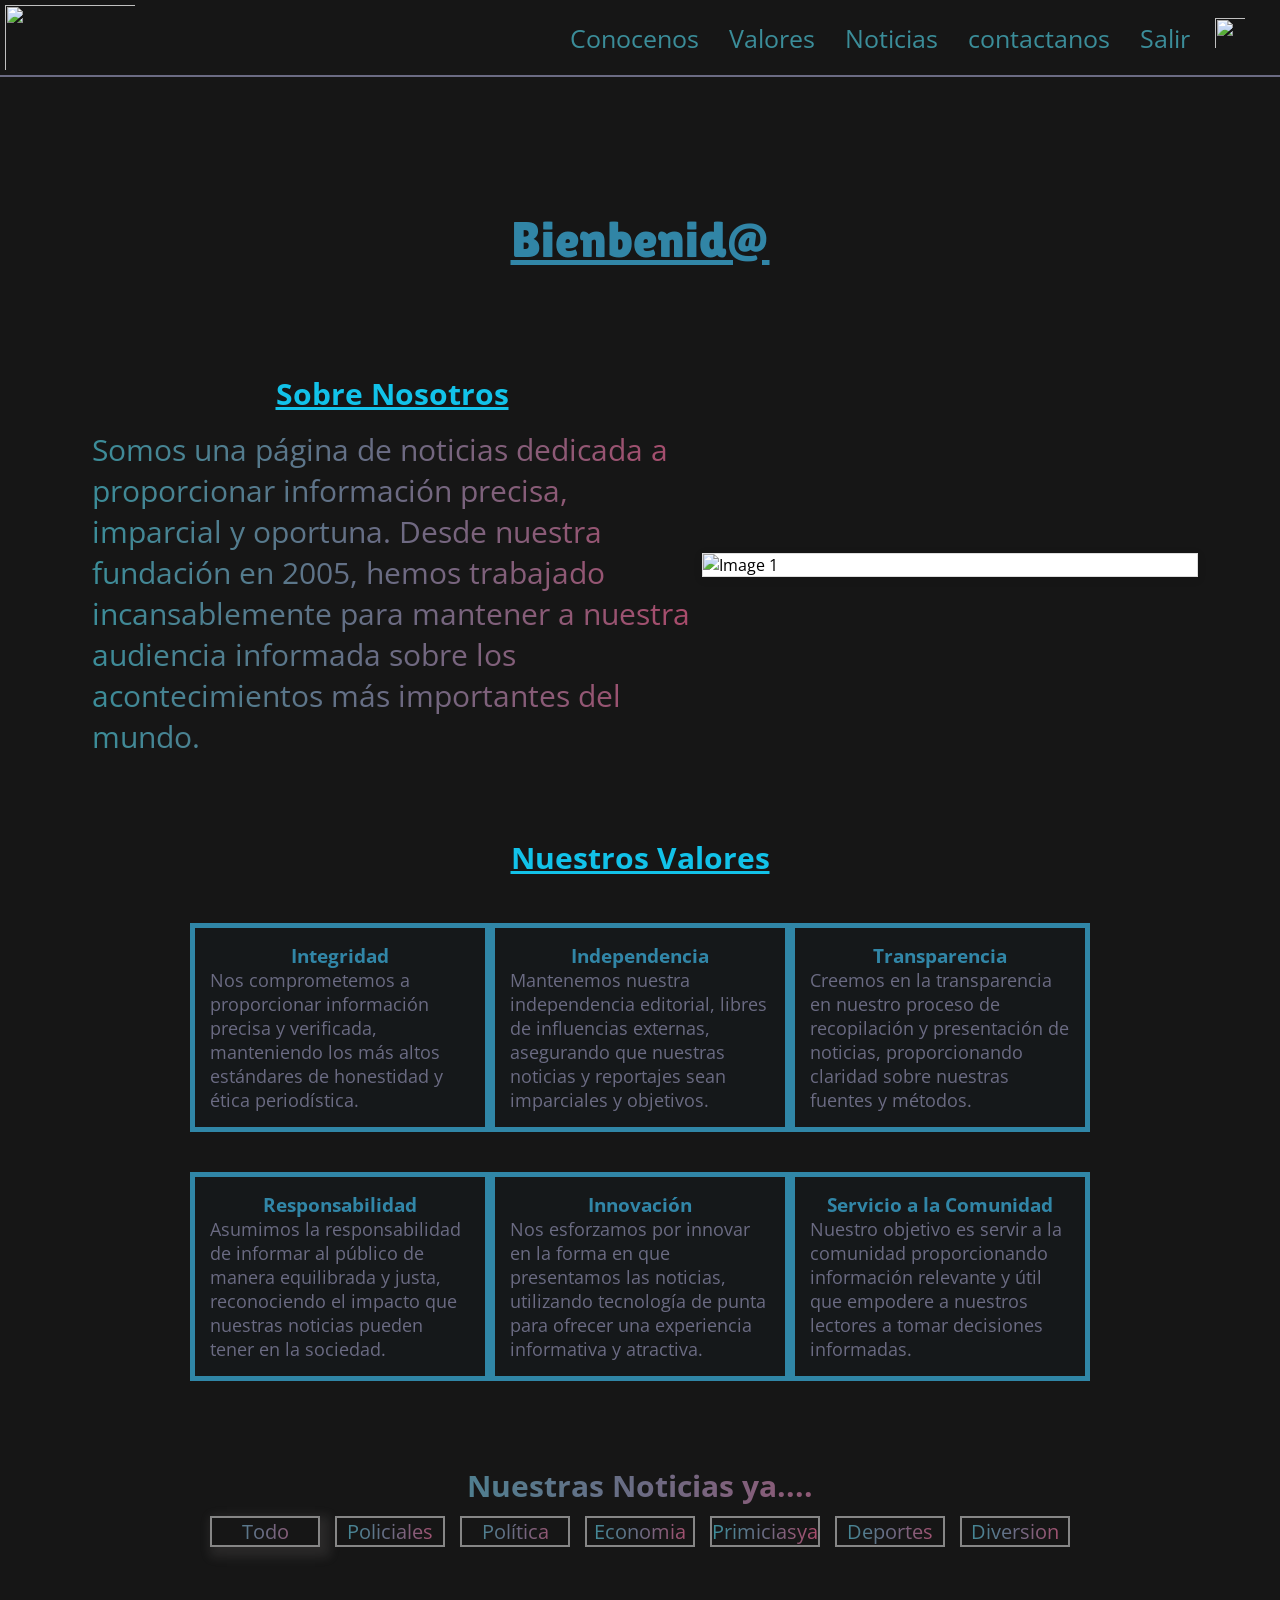
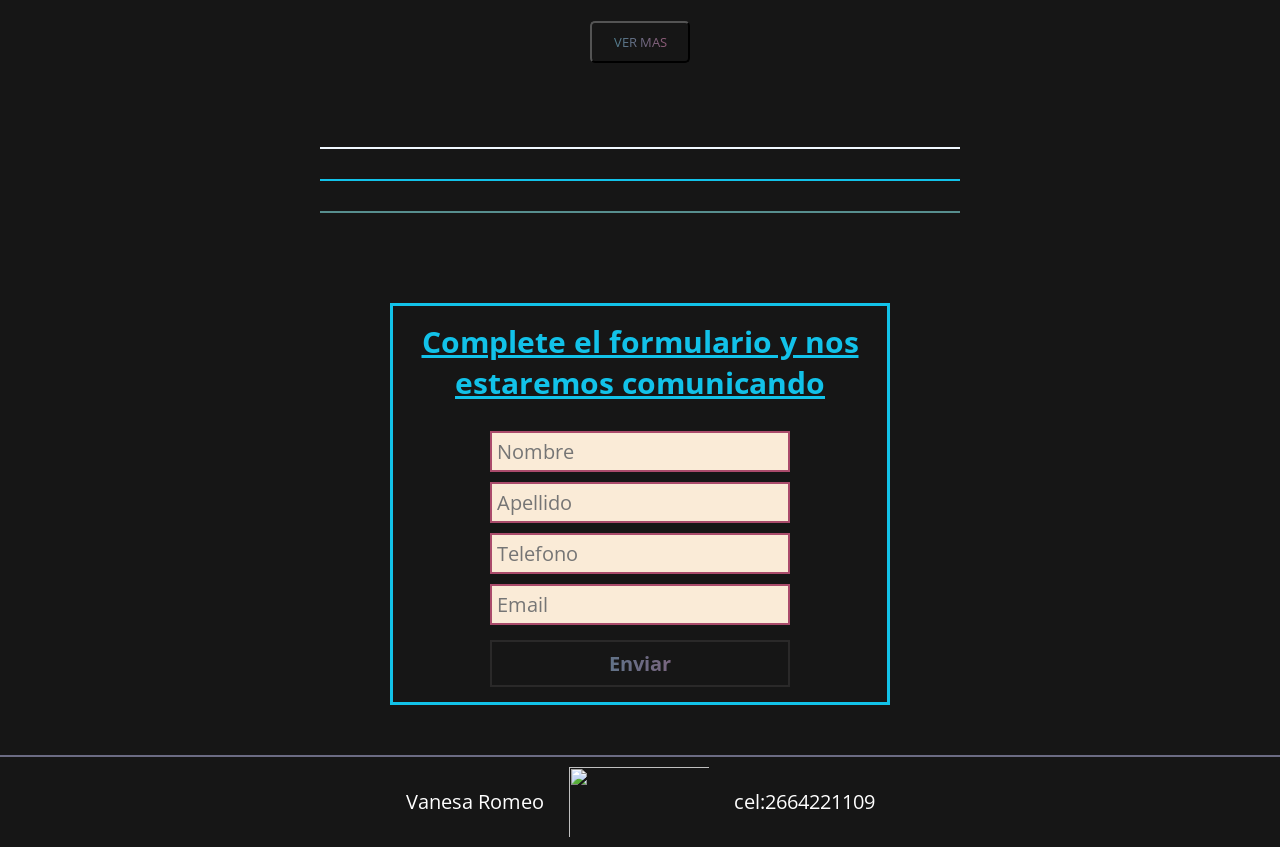
==== principal.html @ 24f7bdfd "first commit" ====
<!DOCTYPE html>
<html lang="en">
<head>
    <meta charset="UTF-8">
    <meta name="viewport" content="width=device-width, initial-scale=1.0">
    <link rel="stylesheet" href="accesorio/estilo/style.css">
     <link rel="preconnect" href="https://fonts.googleapis.com">
    <link rel="preconnect" href="https://fonts.gstatic.com" crossorigin>
    <link href="https://fonts.googleapis.com/css2?family=Anton&family=Lilita+One&family=Open+Sans:ital,wght@0,300..800;1,300..800&family=Poetsen+One&family=Radio+Canada+Big:ital,wght@0,400..700;1,400..700&family=Seymour+One&family=Song+Myung&display=swap" rel="stylesheet">
    <link  rel="stylesheet" href="https://cdnjs.cloudflare.com/ajax/libs/font-awesome/6.5.1/css/all.min.css"/> -
   
    <link rel="stylesheet" href="accesorio/estilo/mediaqueri.css">
    <title>..TN..</title>
</head>
<body>
  
   
        <header>
            <img class="logo" src="img/noticias_innobadoras-removebg-preview.png" alt="">
          <nav>
            <div class="menu-label">
              
            <i class="fa-solid fa-bars"></i>
            
          </div>
            <ul class="nav-list">
              <li><a href="#firt-pag">Conocenos</a></li>
              <li><a href="#section-abount">Valores</a></li>
              <li><a href="#noticias">Noticias</a></li>
              <li><a href="#formulario">contactanos</a></li>
              <li><a href="" id="closed">Salir</a></li>
                </ul>

<div class="favorites-container">
  <div class="conten-favorite">
 
   <img src="/img/Todo_Noticias-removebg-preview.png" alt="">
</div>
</div> 
<!-- conteiner del la noticias del carro -->
 <div class="favorites-dropdown"> 
  <h3> Tus Noticias favoritas♥️ </h3>
  <div class="favorite-item">
    
 <!-- <div class="item-details">
      <img src="/img/tini-stoessel-alejandro-rodrigo-pauljpeg.webp" alt="">
    <h3><em> "Emergencia salarial en la UBA: Yacobitti advirtió que la situación es “gravísima” y que hay profesores que no llegan a fin de mes",</em></h3>    
  
         <div class="div-info">
          
        <p>El vicerrector de la casa de estudios aseguró que la Universidad no es prioritaria para el Gobierno nacional. “Se va a perder calidad”, aseguró</p>
        </div>
    <div class="item-actions">
    <button><i class="fa-regular fa-trash-can"></i></button>
    </div>  </div> -->
  
  
  </div>
 <span class="underline"></span>
  <div class="favorite-btn">
  <button class="btn-delete">Vaciar favoritos <br><i class="fa-solid fa-trash-can-arrow-up"></i></button>
</div>
</div>


          </nav>
          
          </header>


          <main class="main">
          <section class="section-principal">
            <h1>Bienbenid@ <br><b> <span class="title-name" id="title-span"></span></h1></b>
            </section>

            <section id="firt-pag">
            <div class="conteiner-div">  
                <div class="div-hero2">
              <div class="div-we">
                <h2 >Sobre Nosotros</h2>
                <p class="soy-p">Somos una página de noticias dedicada a proporcionar información precisa, imparcial y oportuna. Desde nuestra fundación en 2005, hemos trabajado incansablemente para mantener a nuestra audiencia informada sobre los acontecimientos más importantes del mundo.</p>
               </div>

          
                <div class="carousel">
             <div class="carousel-container">
               <div class="carousel-slide">
                 <img src="img/Diseño sin título (1).jpg" alt="Image 1">
               </div>
               <div class="carousel-slide">
                 <img src="img/Diseño sin título (2).jpg" alt="Image 2">
               </div>
               <div class="carousel-slide">
                 <img src="img/Diseño sin título (3).jpg" alt="Image 3">
               </div>
               <div class="carousel-slide">
                 <img src="img/Diseño sin título.jpg" alt="Image 4">
               </div>
             </div>
           </div>
             </div>       
            </div>
          </section>
        
          <section class="section-abount" id="section-abount">  
            <h2 class="soy-h2">Nuestros Valores</h2>  
            <div class="conteiner-abount">          
              <div class="about-us">                 
                <div class="values">
                  <h3>Integridad</h3>
                  <p>Nos comprometemos a proporcionar información precisa y verificada, manteniendo los más altos estándares de honestidad y ética periodística.</p>
                </div>
                <div class="values">
                  <h3>Independencia</h3>
                  <p>Mantenemos nuestra independencia editorial, libres de influencias externas, asegurando que nuestras noticias y reportajes sean imparciales y objetivos.</p>
                </div>
                <div class="values">
                  <h3>Transparencia</h3>
                  <p>Creemos en la transparencia en nuestro proceso de recopilación y presentación de noticias, proporcionando claridad sobre nuestras fuentes y métodos.</p>
                </div>
              </div>
              <div class="about-us">  
                <div class="values">
                  <h3>Responsabilidad</h3>
                  <p>Asumimos la responsabilidad de informar al público de manera equilibrada y justa, reconociendo el impacto que nuestras noticias pueden tener en la sociedad.</p>
                </div>
                <div class="values">
                  <h3>Innovación</h3>
                  <p>Nos esforzamos por innovar en la forma en que presentamos las noticias, utilizando tecnología de punta para ofrecer una experiencia informativa y atractiva.</p>
                </div>
                <div class="values">
                  <h3>Servicio a la Comunidad</h3>
                  <p>Nuestro objetivo es servir a la comunidad proporcionando información relevante y útil que empodere a nuestros lectores a tomar decisiones informadas.</p>
                </div>
              </div>
            </div> 
          </section>
          
        

             
          <section class="category-section" id="noticias">  
            <h3>Nuestras Noticias ya....</h3>
            <div class="categories">
              <button class="category btnall"  data-category="all">Todo</button>

              <button class="category" data-category="policiales">Policiales</button>
              <button class="category" data-category="politica">
                ️Política
              </button>
              <button class="category" data-category="economia">Economia</button>
              <button class="category" data-category="primiciasya">
                Primiciasya
              </button>
              <button class="category" data-category="deportes">Deportes</button>
              <button class="category" data-category="diversion">Diversion</button>
              
             
            </div>
<!-- aca van las noticias -->
<div class="noticias.container" id="noti-div">  
 
            
            </div>

            <button class="btn-more" >VER MAS</button>
          </section>

       
          <!--  seccion de contacto -->

          <section class="section-form" id="formulario">
               <div class="divider"></div>
               <div class="divider-two"></div>
               <div class="divider-three"></div>
            <form class="conteiner-form" id="conteiner_form" >
              <div class="div-conteinerForm" id="conteiner-register">
              <h2>Complete el formulario y nos estaremos comunicando</h2>
       
      
              <!-- nombre-->
              <div class="input_div" >
                <input class="form-input"
              type="text"
              placeholder="Nombre"
              id="nombre"
              autocomplete="off"
            />
                <small></small>  
            </div>

            <!-- apellidpo -->
            <div class="input_div" >
                <input class="form-input"
              type="text"
              placeholder="Apellido"
             
              id="apellido"
              autocomplete="off"
            />
                <small></small>  
            </div>

            <!-- telefono -->
             
            <div class="input_div" >
                <input class="form-input"                 
                type="text"
               placeholder="Telefono"
               id="phone"
               autocomplete="off"
               />
                <small></small>  
            </div>


            <!-- email -->
             
              <div class="input_div" >
                  <input class="form-input" type="email" placeholder="Email"  id="email" autocomplete="off"/>
                  <small></small>  
              </div>
           
      
      
             
              <input type="submit" class="btn-noti" value="Enviar" />
              
             
          </form>
          
          </section>
          
          </main>
          <footer>
            <p>Vanesa Romeo</p>
            <img class="logo" src="img/noticias_innobadoras-removebg-preview.png" alt="">
          <a class="footer-a" href="">cel:2664221109</a>
          </footer>

   
    <script src="accesorio/data.js"></script>
     <script src="main.js"></script>
</body>
</html>
---- accesorio/estilo/style.css ----
@import url('https://fonts.googleapis.com/css2?family=Anton&family=Open+Sans:ital,wght@0,300..800;1,300..800&family=Radio+Canada+Big:ital,wght@0,400..700;1,400..700&family=Song+Myung&display=swap');


* {
    margin: 0;
    padding: 0;
    text-decoration: none;
    list-style-type: none;
    box-sizing: border-box;
    font-family: "Open Sans", sans-serif;
    font-optical-sizing: auto;
    
}



body {
  background: rgb(22, 22, 22);
  font-family: "Poppins";

}

header{
    background-color: rgb(22, 22, 22);
    border-bottom: 2px solid #6b6b83;
    position: fixed;
    top: 0;
     width: 100%;
     
    display: flex;
    align-items: center;
    justify-content: space-between;
    z-index: 999;
}

header img{
  padding: 5px;
    width: 140px;
    height: 75px;
}


nav {
    display: flex;
    justify-content: center;
    align-items: center;
    padding:10px;
    margin-right: 20px;
   gap: 10px;
  }
  .nav-list {
    color: #3b8d99;
    font-size: 25px;
    display: flex;
    gap: 30px;
    text-align: left;
    width: 100%;
    padding: 10px;

  }
  

  /* responsive */
  .menu-label {
    color: antiquewhite;
    font-size: 25px;
   cursor: pointer;
   display: none;
    position: absolute;
    right: 10%;
  }
  
  
 
  
/* -------------------- */
  
  a{
    color: #3b8d99;
    font-size: 25px;
  }

  nav a:hover{
    color: #6b6b83;
    text-decoration:underline;
  }

  /* boton de favotiro */
 

  .favorites-container {
    position: relative;
    
    
  }


  .conten-favorite img{
    cursor: pointer;
    width: 40px;
    height: 40px;
  }
  
 
  .favorites-dropdown {
 
    position: absolute;
    top: 75px;
    right: 0;
    padding: 50px 30px;
    background: rgb(16, 16, 16);
  border: 2px solid #6b6b83;
  /* border-top: none; */
    display: flex;
    flex-direction: column;
    gap: 30px;
    height: 90vh;
    overflow-y: scroll;
    z-index: 2;
    min-width: 300px;
    transform: scale(0.9);
    opacity: 0;
    transition: transform 0.5s ease, opacity 0.5s ease;

  }

  
.open-favorite {
  transform: scale(1);
  opacity: 1; 
 
}

  .favorites-dropdown h3{
    background: #12c2e9; 
    background: #aa4b6b;  
    background: -webkit-linear-gradient(to right, #3b8d99, #6b6b83, #aa4b6b);  
    background: linear-gradient(to right, #3b8d99, #6b6b83, #aa4b6b); 
    background-clip: text;
    color: transparent;
    -webkit-background-clip: text;
    text-align: center;
    
    font-size: 20px;

  } 

  .item-details {
    display: flex;
  gap: 5px;
  display: flex;
  flex-direction: column;
  justify-content: center;
  align-items: center;
  padding: 10px ; 
  border: 2px solid #007BFF;
  
  }

  .item-details img{
    border-radius: 7px;
    width: 100px;
    height: 100px;
    border: 2px solid #12c2e9;

  }
  .div-info{
    display: flex;
    flex-direction: column;
    justify-content: center;
    align-items: center;
    padding: 5px;
    gap: 5px;
  }

   .item-details h3{
font-size: 15px;
text-align: center; 
color: #6b6b83;
   }

   .div-info p{
    font-size: 13px;
    text-align: center;
    color: aliceblue;
   }

.favorite-item {
   display: flex;
   flex-direction: column;
  justify-content: center;
  align-items: center;
  width: 300px;
  /* border-bottom: 1px solid #ddd; */
gap: 15px;
}

.favorites-dropdown::-webkit-scrollbar {
  display: none;
}



.item-actions {
  display: flex;
  align-items: center;
}

.item-actions button {
  background-color: #333;
  color: white;
  border: none;
  padding: 5px 10px;
  cursor: pointer;
}



.btn-delete{
 
  background: #12c2e9; 
background: #aa4b6b;  
background: -webkit-linear-gradient(to right, #3b8d99, #6b6b83, #aa4b6b);  
background: linear-gradient(to right, #3b8d99, #6b6b83, #aa4b6b); 
background-clip: text;
color: transparent;
  border-radius: 5px;
  padding: 5px ;
  cursor: pointer;
  
}

.favorite-btn{

  display: flex;
  align-items: center;
  justify-content: center;
  border-radius: 5px;
  padding: 10px;
}





.underline{
  margin-top: 20px;
  border: 0.5px solid aliceblue;
     width: 100%;
}


/* ---------------------------------- */

  /* main */


  .conteiner-home{
display: flex;
justify-content: center;
align-items: center;
  }

  .noti-heart img{
width: 500px;
  }

  .div-hero p{
    font-size: 25px;
background: #12c2e9; 
background: #aa4b6b;  
background: -webkit-linear-gradient(to right, #3b8d99, #6b6b83, #aa4b6b);  
background: linear-gradient(to right, #3b8d99, #6b6b83, #aa4b6b); 
background-clip: text;
color: transparent;
-webkit-background-clip: text;
width: 700px;
  }
  @keyframes slideIn {
    from {
      transform: translateX(-100%);
      opacity: 0;
    }
    to {
      transform: translateX(0);
      opacity: 1;
    }
  }
  

  
    h1 {  
      animation: slideIn 1s ease-out;
      margin-top: 10%;
      color:#39a4cec9;
      text-align: center;
      text-decoration: underline;
      font-family: "Lilita One", sans-serif;
      
      font-weight: 400;
      font-size: 50px;
      font-style: normal;
      padding:25px ;
     
    }
  
    .div-hero{
      
      display: flex;
      justify-content: left;
     flex-direction: column;
     padding: 30px;
     
    }

/*     
      .div-hero h2{
        font-size: 30px;
        text-decoration: underline;
        color:#12c2e9;
        text-align: center;
        display: flex;
        align-items: center;
        justify-content: center;
        padding-bottom: 15px;
        gap: 30px;
      
      } */

      .div-hero p{
        font-size: 25px;
background: #12c2e9; 
background: #aa4b6b;  
background: -webkit-linear-gradient(to right, #3b8d99, #6b6b83, #aa4b6b);  
background: linear-gradient(to right, #3b8d99, #6b6b83, #aa4b6b); 
background-clip: text;
color: transparent;
-webkit-background-clip: text;

      }

    
        

        /* butoon */

        .inicio-section p{
          text-align: center;
          color: #fff;
          font-size: 20px;
          padding: 15px;
        }

        .booton{
          display: flex;
          justify-content: center;
          align-items: center;
          gap: 5%;
          margin-bottom: 5%;
        }

        .booton-noti {
          background: #12c2e9; 
          background: #aa4b6b;  
          background: -webkit-linear-gradient(to right, #3b8d99, #6b6b83, #aa4b6b);  
          background: linear-gradient(to right, #3b8d99, #6b6b83, #aa4b6b); 
          border:2px solid rgba(160, 157, 157, 0.14);
          text-align: center;
          background-clip: text;
          color: transparent;
          -webkit-background-clip: text;
          font-weight: 700;
          margin-top: 10px;
          width: 170px;
          padding: 8px;
          cursor: pointer;
        }
        .booton-span{
          font-size: 20px;
          
         }

         .booton-noti:hover{
border: #ddd;
box-shadow: 5px 5px 10px 5px rgba(160, 157, 157, 0.14);
         }

        /* inicia secion */
.register-we{
  border:3px solid #578e8e;
  border-radius: 5px;
  background-color: #007BFF;
  color: #282828;
}
        
.formulario-contact{
  margin-top:7%;
  display: flex;
  justify-content: center;
  align-items: center;
  padding:90px;
}


.div-conteiner-form{
  display: flex;
  margin-top: 5%;
  margin-bottom: 5%;
  flex-direction: column;
  justify-content: center;
  align-items: center;
  padding: 20px;
   border: 2px solid  #12c2e9;
width: 150%;

  }
  .div-conteiner-form:hover{
    box-shadow: 5px 5px 10px 5px rgba(160, 157, 157, 0.14);

  }
 

form{
  display: flex;
  justify-content: center;
  flex-direction: column;
  align-items: center;

}

.input_div, .input_numero{
display: flex;
flex-direction: column;
align-items: center;
 padding: 5px;
   
}

.form-input{
  width: 140%;
}

 

form h2{
  margin-bottom: 5%;
  font-size: 30px;
  color: #12c2e9 ;
 
}

form p{
color:#12c2e9;
padding-top: 2%;
}
 
form a{
  color: #6b6b83;
  text-decoration: underline;
padding-top: 2%;
}

form input{
   border: 2px solid #aa4b6b;
  font-size: 20px;
  background-color: antiquewhite;
 padding: 5px;
}

.form-enviar{
  background: #12c2e9de; 
  background: #aa4b6bd9;  
  background: -webkit-linear-gradient(to right, #3b8d99, #6b6b83, #aa4b6b);  
  background: linear-gradient(to right, #3b8d99, #6b6b83, #aa4b6b); 
    background-clip: text;
  color: transparent;
     font-size: 20px;
  text-align: center;
margin-top: 20px;
  width: 150px;
  cursor: pointer;
  border: none;
  box-shadow: 5px 5px 10px 5px rgba(160, 157, 157, 0.14);
}

/* Error y valido */
.input_div.error input {
  border: 3px solid #dc3d35;
}

.input_div small {
  color: #dc3d35;
  width: 200px;
  display: none;
}

.div-conteiner-form small{
  color: #dc3d35;
  font-size: 15px;
}

.input_div.valido input {
  border: 3px solid #5dfa82cb;
}

#error.inicio {
  color: #dc3545;
 
}


.link-a{
  font-size: 20px;
  padding: 10px;

}




/* pagina principal */

.firt-pag{
  display: flex;
  justify-content: center;
  align-items: center;
}



.conteiner-div h2{
  font-size: 30px;
  text-decoration: underline;
  color:#12c2e9;
  text-align: center;
  display: flex;
  align-items: center;
  justify-content: center;
  padding-bottom: 15px;
  gap: 30px;

}
.conteiner-principal h3{
font-size: 25px;
background: #12c2e9; 
background: #aa4b6b;  
background: -webkit-linear-gradient(to right, #3b8d99, #6b6b83, #aa4b6b);  
background: linear-gradient(to right, #3b8d99, #6b6b83, #aa4b6b); 
background-clip: text;
color: transparent;
-webkit-background-clip: text;
}

.section-principal {
  padding: 50px;

}



.title-name{
  background: #12c2e9de; 
  background: #aa4b6bd9;  
  background: -webkit-linear-gradient(to right, #3b8d99, #6b6b83, #aa4b6b);  
  background: linear-gradient(to right, #3b8d99, #6b6b83, #aa4b6b); 
    background-clip: text;
  color: transparent;
}


/* -------animacion de seccion hero, carrousel y abount----- */
@keyframes fadeIn {
  from {
    opacity: 0;
  }
  to {
    opacity: 1;
  }
}

.div-we{
  animation: fadeIn 2s ease-in-out;
  padding: 10px;
  }

 h2 {
  text-align: center;
  color:#12c2e9;
  font-size: 30px;
 text-decoration: underline;
}

.soy-p{
  width: 600px;
  background: #12c2e9de; 
  background: #aa4b6bd9;  
  background: -webkit-linear-gradient(to right, #3b8d99, #6b6b83, #aa4b6b);  
  background: linear-gradient(to right, #3b8d99, #6b6b83, #aa4b6b); 
    background-clip: text;
  color: transparent;
  font-size: 30px;
}
 .div-hero2{
  display: flex;
  justify-content: center;
  align-items: center;
  padding: 20px;
 }

      /* carrusel */

      .div-hero2 img {
        width: 250px;
      }
       .carousel {
        animation: fadeIn 2s ease-in-out;
          width: 40%;
     
          overflow: hidden;
          border: 1px solid #ddd;
          background: #fff;
          box-shadow: 0 2px 10px rgba(0, 0, 0, 0.1);
        }
        
        .carousel-container {
          display: flex;
          transition: all 10s ;
        }
        
        .carousel-slide {
          min-width: 100%;
          box-sizing: border-box;
        }
        
        .carousel-slide img {
          width: 100%;
          display: block;
        }

        @keyframes slide {
          0% { transform: translateX(0%); }
          20% { transform: translateX(0%); }
          25% { transform: translateX(-100%); }
          45% { transform: translateX(-100%); }
          50% { transform: translateX(-200%); }
          70% { transform: translateX(-200%); }
          75% { transform: translateX(-300%); }
          95% { transform: translateX(-300%); }
          100% { transform: translateX(0%); }
        }
        
        .carousel-container {
          animation: slide 20s infinite ;
          
        }

     .section-abount{
      animation: fadeIn 2s ease-in-out;
     }
        .conteiner-abount{
   
          display: flex;
          flex-direction: column;

        }
        
        .soy-h2{
          margin-top: 25px;
          padding: 25px;
        }

        
.about-us {
  
  margin: 20px auto;
  display: flex;
 
  justify-content: center;
  align-items: center;
  text-align: center;
  /* background-color: #fff; */
  /* box-shadow: 0 0 10px rgba(0,0,0,0.1); */
}


.values {
  width: 300px;
    background-color:rgb(21, 24, 26);
  
  border: 5px solid #39a4cec9;
  padding: 15px;
}

.values h3 {
 
  color: #39a4cec9;
}

.values p{
  color:#6b6b83;
  text-align: left;
  font-size: 18px;
}


 
 /* ----------------------------------------- */



/* categorias */

.category-section h3{
  margin-top: 5%;
  width: 600px;
  background: #12c2e9de; 
  background: #aa4b6bd9;  
  background: -webkit-linear-gradient(to right, #3b8d99, #6b6b83, #aa4b6b);  
  background: linear-gradient(to right, #3b8d99, #6b6b83, #aa4b6b); 
    background-clip: text;
  color: transparent;
  font-size: 30px;

}

.btnall {
  border: #ddd;
  box-shadow: 5px 5px 10px 5px rgba(160, 157, 157, 0.14);
}


.categories{
  display: flex;
  margin-bottom: 5%;
  justify-content: center;
  align-items: center;
  padding: 10px;
  gap:15px

}
.category-section{
  display: flex;
  flex-direction: column;
  align-items: center;
  justify-content: center;
  text-align: center;
}




.category{
 
  width: 110px;
  border: 2px solid #dddddd8f;
 background: #12c2e9; 
background: #aa4b6b;  
background: -webkit-linear-gradient(to right, #3b8d99, #6b6b83, #aa4b6b);  
background: linear-gradient(to right, #3b8d99, #6b6b83, #aa4b6b); ;
background-clip: text;
color: transparent;
cursor: pointer;
font-size: 20px;
}

/* animacion de noticias */
/* las noticias */

 /* ----------------------------------------- */
 

.noticia {
  /* Aquí puedes agregar el estilo de cada noticia */
  border: 1px solid #ccc;
  padding: 10px;
  background-color: #f9f9f9;
}


.noti-conteiner {
  
  justify-content: center;
  align-items: center;
  padding: 10px 20px;
    border-radius: 4px;
    box-shadow: 0 7px 20px 10px rgba(36, 35, 35, 0.426);
  transition: all 0.7s ease;
} 


/* animacion del product */
.noti-conteiner::before {
  position: absolute;
  position: fixed;
  content: "";
  box-shadow: 0 0 80px 40px #f2eff4f2;
  top: -5%;
  left: -100%;
  transform: rotate(-20deg);
  height: 20px;
  transition: 0.7s all;
}

.noti-conteiner:hover::before {
  filter: brightness(0.5);
  top: -80%;

  left: 100%;
}

.noti-conteiner:hover {
  border: 1px solid #e9d9f4f2;
  box-shadow: 0 7px 20px 10px rgba(36, 35, 35, 0.397);
  transform: scale(1.025);
  transition: all 0.7s ease;
}

/* .noti-conteiner:hover {
  transform: rotate(10deg);
} */


.noti-div img{
  width: 200px;
  height: 150px;
  border: 3px solid #12c2e9b1;
}

.noti-div h3, p{

font-size: 17px;
  color: #fff;
  
}


.noti-div{
  width: 450px;
  display: flex;
  justify-content: center;
align-items: center;
gap: 15px;
padding: 15px;
}

.fecha-div{
  display: flex;
  padding: 15px;
  /* margin-top: 15px; */
  align-items: center;
    justify-content: space-between;

}
.noti-item{
 
  border: 3px solid #aa4b6b;
  display: flex;
  flex-direction: column;
}
.p-more{
 padding-left: 30px;
  width: 400px;
  text-align: center;
}

.btn-img{
  width: 80px;
  background: #12c2e9; 
  background: #aa4b6b;  
  background: -webkit-linear-gradient(to right, #3b8d99, #6b6b83, #aa4b6b);  
  background: linear-gradient(to right, #3b8d99, #6b6b83, #aa4b6b); ;
  background-clip: text;
  color: transparent;
  padding: 5px;
  border-radius: 15px;
  cursor: pointer;
  margin-bottom: 5px;
}
.btn-img:hover{
  border: 3px solid #aa4b6b;
}

.btn-heart{
  width: 30px;
 
}
.fecha-div a{
  font-size: 18px;

}

.invisibility{
  display: none;
}
.btn-more{
  background: #12c2e9; 
background: #aa4b6b;  
background: -webkit-linear-gradient(to right, #3b8d99, #6b6b83, #aa4b6b);  
background: linear-gradient(to right, #3b8d99, #6b6b83, #aa4b6b); ;
background-clip: text;
color: transparent;
cursor: pointer;
width: 100px;
padding: 10px;
margin-bottom: 5%;
border-radius: 5px;
}

/* .noti-conteiner {
  display: flex;
  flex-wrap: wrap;
  align-items: flex-start; 
  justify-content: center;
  gap: 10px;
  padding: 10px;
} */
/* SECCION DE FORMULARIO DE CONTACTO */
.section-form{
  display: flex;
  flex-direction: column;
  justify-content: center;
  align-items: center;
}

.divider{
  
  margin-top: 20px;
  margin-bottom: 10px;
  border: 0.5px solid aliceblue;
     width: 50%;

}

.divider-two{
    
  margin-top: 20px;
  margin-bottom: 10px;
  border: 0.5px solid #12c2e9;
     width: 50%;
}

.divider-three{
    
  margin-top: 20px;
  margin-bottom:7%;
  border: 0.5px solid #578e8e;
     width: 50%;
}

.div-conteinerForm{
  display: flex;
  flex-direction: column;
  justify-content: center;
  align-items: center;
  margin-bottom: 10%;
  width: 500px;
  border: 3px solid #12c2e9;
  padding: 15px;
}

.div-conteinerForm input{
  width: 300px;
}
.btn-noti{
  background: #12c2e9; 
  background: #aa4b6b;  
  background: -webkit-linear-gradient(to right, #3b8d99, #6b6b83, #aa4b6b);  
  background: linear-gradient(to right, #3b8d99, #6b6b83, #aa4b6b); 
  border:2px solid rgba(160, 157, 157, 0.14);
  text-align: center;
  background-clip: text;
  color: transparent;
  -webkit-background-clip: text;
  font-weight: 700;
  margin-top: 10px;
    width: 170px;
  padding: 8px;
  cursor: pointer;
}

.btn-noti:hover{
  border: #ddd;
  box-shadow: 5px 5px 10px 5px rgba(160, 157, 157, 0.14);
           }

/* ********************************** */
/* footer */

footer img{
  padding: 10px;
  width: 160px;
  height: 90px;
}

footer{

  display: flex;
  justify-content: center;
  align-items: center;
  gap: 15px;
  border-top: 2px solid #6b6b83;
}

footer p{
  font-size: 20px;
  color: #fff;
}

.footer-a{
  font-size: 20px;
  color: #fff;
}

.footer-a:hover{
  color: #aa4b6b;
  text-decoration: underline;
}

footer p:hover{
  color: #aa4b6b;
  text-decoration: underline;
}
---- accesorio/estilo/mediaqueri.css ----
@media (max-width: 1280px) {
  
 
    .div-hero {
      display: flex;
      justify-content: center;
      align-items: center;
      text-align: center;
    } 
           
  .noti-heart img{
    display: none;
      }
      
      .div.hero p{
        text-align: center;
      }
}
    
     /* ------------------------------- */
     @media (max-width: 1060px){

      #menu-toggle:checked + .nav-list {
        display: flex;
      }
    
      .menu-label {
        display: flex;
        order: 2;
        font-size: 25px;
        color: antiquewhite;
        right: 90px;
        
      } 
      .open-nav{
        display: flex;
      }
      .nav-list {
        flex-direction: column;
        position: absolute;
        top: 110px;
        right: 30px;
        background-color: rgb(22, 22, 22);
        width: 150px;
        padding: 10px;
        border-radius: 0 0 15px 15px;
        border: 2px solid #6b6b83;
  z-index: 2;
  display: none;
    
           } 
           
 

          /* pag index */
          
  .noti-heart img{
    display: none;
      }
      
      .div.hero p{
        text-align: center;
      }
      /* ------------- */

      /* pag principal */

 .carousel{
  display: none;
}
.soy-p{
  text-align: center;
  width: 800px;

}

     }

     /*--------------max-width 960----------  */
 @media (max-width: 960px) {
    
  #menu-toggle:checked + .nav-list {
    display: flex;
       
    transform: translateY(-150%);
  transition: transform 0.9s ease;
  } 

  .menu-label {
    display: flex;
    
    font-size: 25px;
    color: rgba(250, 235, 215, 0.992);
    right: 90px;
    
  }
  header{
    position: fixed;
  }

  
  .favorites-dropdown {
 
    position: absolute;
    top: 65px;
    right: 0px;
    padding: 40px 20px;
    background: rgb(16, 16, 16);
  border: 2px solid #6b6b83;
 
  }
/* 
  
.open-favorite {
  transform: scale(1);
  opacity: 1; 
 
} */
  /*  PAGIG DE INDEX.HTML */

  .noti-heart img{
display: none;
  }
  
  .div.hero p{
    text-align: center;
  }
  
  .closed-nav{
    display: none;
  } 
 .open-nav{
    display: flex;
  } 

  .nav-list {
    flex-direction: column;
    position: absolute;
    top: 65px;
    right: 50px;
    background-color: rgb(22, 22, 22);
    width: 150px;
    padding: 7px;
    border-radius: 0 0  15px 15px;
    border: 2px solid #6b6b83;
    border-top: none;
 
   } 
   .nav-list a{
    font-size: 18px;
   }
    
  
  header img{
    width: 100px;
    height: 60px;
  }

  h1{
    font-size: 35px;
  }

  .div-we h2, .soy-h2{
    font-size: 25px;
  }
  .div-hero h2{
    font-size: 20px;
  }
  .div-hero p {
    width: 500px;
  }

  .div-conteiner-form{
    width: 400px;
  }


 .carousel{
    display: none;
 }

 .soy-p{
    text-align: center;
    font-size: 20px;
    width: 500px;
 }

/* -------ABOUNT US---------- */
.section-abount {
  display: flex;
  flex-direction: column;
  align-items: center;
}

.conteiner-abount {
  display: block;
  flex-wrap: wrap;
  gap: 20px;
  width: 100%;
  max-width: 1200px; 
}

.about-us {
  margin: 0;
  display: flex;
  /* flex-direction: column; */
  align-items: center;
  /* flex: 1; */
  
}

.values{
  width: 200px;
  height: 400px;
  
}
.values p{
  text-align: center;
}

/* -----------categories---------- */
.categories{
  display: block;
  text-align: center;
  
}
.category{
  font-size: 17px;
}

footer img{
width: 100px;
height: 60px;
}

}
/* ***********************************************
************************************************* */
 /* -----------max-width 560------------------- */
 @media (max-width:560px) {


  main{
    margin-left: 10%;
  }

  .menu-toggle {
    display: flex;
    font-size: 20px;
    color: antiquewhite;
    right: 90px;
  } 

  .nav-list a, .favorite-a{
    font-size: 20px;
  }

  header img{
    padding-left: 10px;
    width: 90px;
    height: 60px;
  }

  .nav-list a:hover{
    color: #6b6b83;
    text-decoration:underline;
  }

  .favorites-dropdown {
 
    position: absolute;
    top: 65px;
    right: 0;
    padding: 25px ;
    background: rgb(16, 16, 16);
  border: 2px solid #6b6b83;
  height: 90vh;
  }

  
.favorite-item {
  display: flex;
  flex-direction: column;
 justify-content: center;
 align-items: center;
 width: 250px;
 /* border-bottom: 1px solid #ddd; */
gap: 15px;
}
/* pg index */
h1{
  margin-top: 20%;
}
    .div-hero p {
        width: 350px;
        text-align: center;
      }

      .inicio-section p{
        width: 350px;
        
      }
      .inicio-section {
        display: flex;
        flex-direction: column;
        justify-content: center;
        align-items: center;
      }

      .booton{
        display: flex;
        flex-direction: column;
      }
      .div-conteiner-form p{
        display: flex;
        flex-direction: column;
        justify-content: center;
        align-items: center;
        padding: 15px;
      }

      .div-conteiner-form h2{
        margin-top: 15px;
      }

      /* pag principal */
      .category-section h3{
        width: 350px;
      }
      
      .categories{
        display: flex;
        flex-direction: column;
        padding: 15px;
        gap: 15px;
      }
 .favorites-container {
  position: relative;
  right: 15px;
 }
 .favorites-dropdown{
  right: 35px;
  max-width: 30px;
 }
 

.soy-p{
  width: 350px;
}
.about-us{
  display: flex;
  flex-direction: column;
  
}
.noti-item{
  display: flex;
  flex-direction: column;
  justify-content: center;
  align-items: center;
  width: 350px;
}
.noti-item h3{
  width: 300px;
}

.noti-div{
  display: flex;
  flex-direction: column;
  justify-content: center;
  align-items: center;
}
.p-more{
  width: 350px;
  margin-right: 25px;
  text-align: center;
}
/* formulario */
.div-conteinerForm{
  width: 350px;
}

.values{
  width: 350px;
  height: 200px;
}

.conteiner-principal h3{
  text-align: center;
  width: 300px;
}

      .div-conteiner-form{
        width: 300px;
      }

      .form-input, .input_numero{
        width: 220px;
      }
/* footer */
   
   footer{
    width: 100%;
   }
      
      footer img{
      
        width: 100px;
        height: 60px;
      }
      footer p, .footer-a{
        color: #12c2e9;
        font-size: 15px;
        padding: 15px;
      }
    
 }
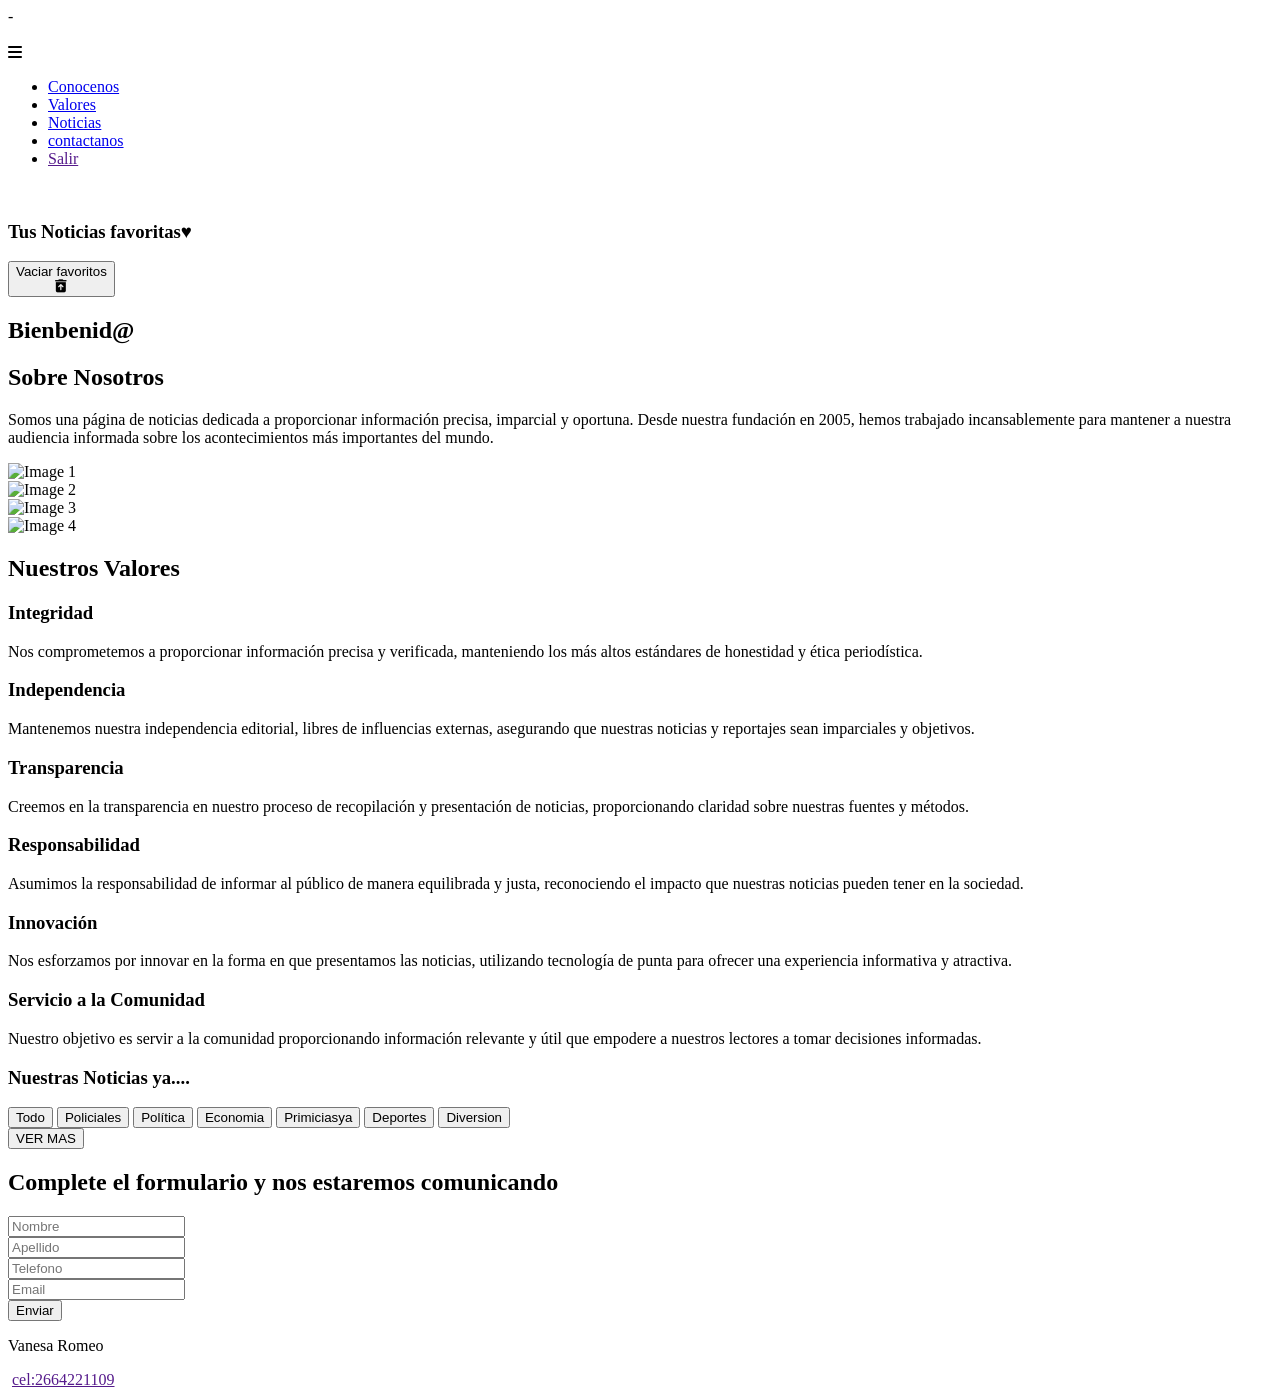
==== commit d380bcfb: "FIX error de enrutamiento" ====
--- a/principal.html
+++ b/principal.html
@@ -3,13 +3,13 @@
 <head>
     <meta charset="UTF-8">
     <meta name="viewport" content="width=device-width, initial-scale=1.0">
-    <link rel="stylesheet" href="accesorio/estilo/style.css">
+    <link rel="stylesheet" href="/estilo/style.css">
      <link rel="preconnect" href="https://fonts.googleapis.com">
     <link rel="preconnect" href="https://fonts.gstatic.com" crossorigin>
     <link href="https://fonts.googleapis.com/css2?family=Anton&family=Lilita+One&family=Open+Sans:ital,wght@0,300..800;1,300..800&family=Poetsen+One&family=Radio+Canada+Big:ital,wght@0,400..700;1,400..700&family=Seymour+One&family=Song+Myung&display=swap" rel="stylesheet">
     <link  rel="stylesheet" href="https://cdnjs.cloudflare.com/ajax/libs/font-awesome/6.5.1/css/all.min.css"/> -
    
-    <link rel="stylesheet" href="accesorio/estilo/mediaqueri.css">
+    <link rel="stylesheet" href="/estilo/mediaqueri.css">
     <title>..TN..</title>
 </head>
 <body>
